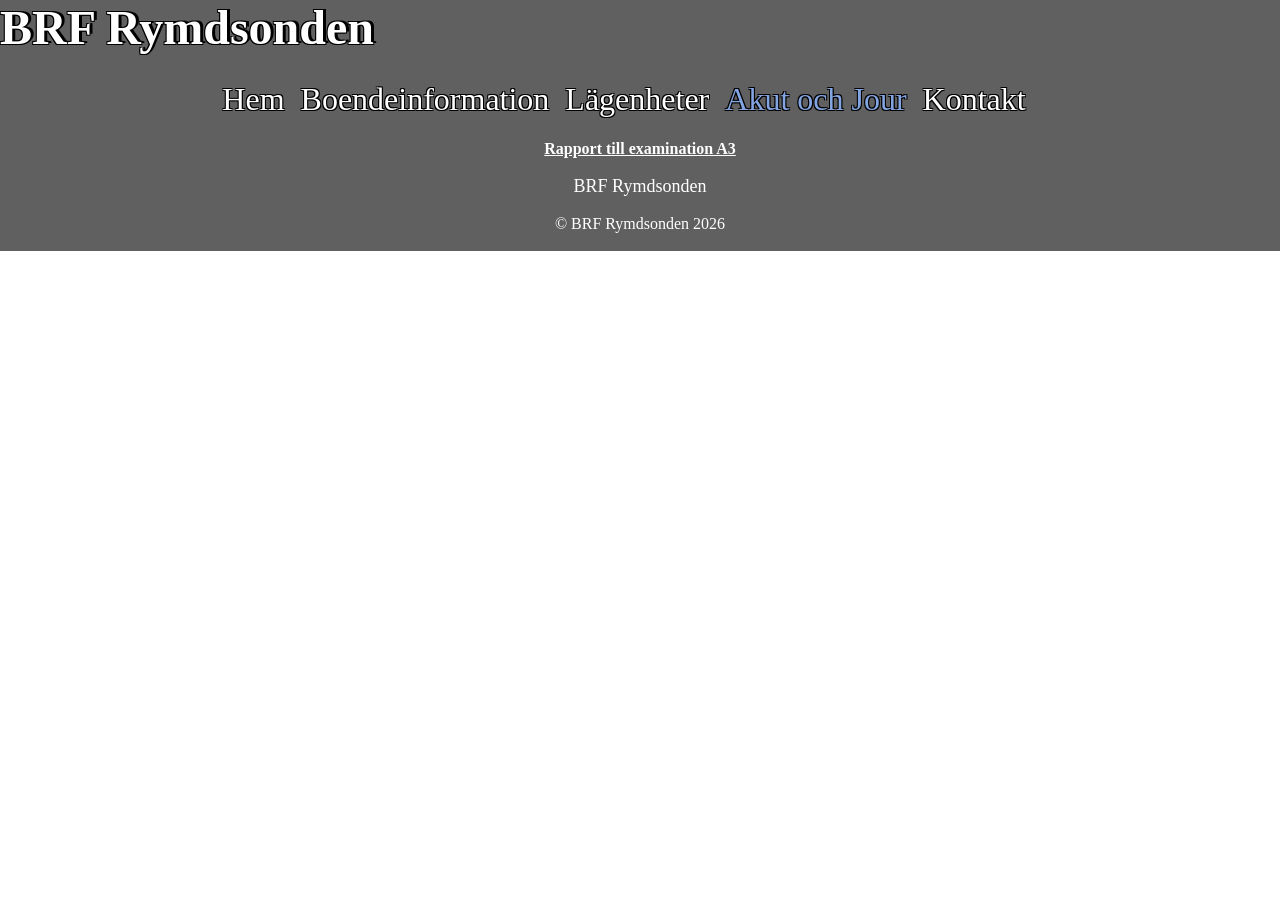
==== akut-och-jour.html @ 80dd20b7 "Added footer" ====
<!DOCTYPE html>
<html lang="sv">

<head>
  <meta charset="UTF-8" />
  <meta name="viewport" content="width=device-width, initial-scale=1.0" />
  <link rel="stylesheet" href="styles.css">
  <title>BRF Rymdsonden</title>
</head>

<body>
  <header>
    <h1 class="title">BRF Rymdsonden</h1>
    <nav>
      <ul class="menu">
        <li><a href="index.html">Hem</a></li>
        <li><a href="boende.html">Boendeinformation</a></li>
        <li><a href="lagenheter.html">Lägenheter</a></li>
        <li><a class="active" href="akut-och-jour.html">Akut och Jour</a></li>
        <li><a href="kontakt.html">Kontakt</a></li>
      </ul>
    </nav>
  </header>

  <!--The main content begins here-->
  <main>


  </main>

  <footer>
     <section class="footerbrf">
      <a id="rapport" href="rapport.html">Rapport till examination A3</a>
      <p id="footerTitel">BRF Rymdsonden</p>
      <div class="footertext">
        <p>&copy; BRF Rymdsonden 2026</p>
      </div>
    </section>
  </footer>

</body>

</html>
---- styles.css ----
body {
    margin: 0;
}

/* Header and navigation styles */
header {
    background-color: rgba(97, 96, 96);
}

nav {
    align-items: center;
    background-color: rgba(97, 96, 96);
    height: auto;
    text-shadow: -1px -1px 0 #000000, 1px -1px 0 #000000, -1px 1px 0 #000000, 1px 1px 0 #000000;
    padding-bottom: 1%;
}

nav a:hover {
    color: rgb(197, 195, 195);
    text-decoration: underline;
}

nav a.active {
    color: rgb(131, 165, 226);
}

.title {
    margin: 0;
    justify-self: center;
    overflow: hidden;
    white-space: nowrap;
    text-overflow: ellipsis;
    color: white;
    background-color: rgba(97, 96, 96);
    margin-bottom: 2%;
}

h1 {
    color: white;
    text-shadow: -1px -1px 0 #000, 3px -1px 0 #000, -1px 1px 0 #000, 1px 1px 0 #000;
    font-family: Cambria, Cochin, Georgia, Times, 'Times New Roman', serif;
    font-size: xxx-large;
    margin-top: auto;
}

.menu {
    display: flex;
    gap: 1rem;
    margin: 0;
    padding: 0 2rem 0 0;
    list-style: none;
    justify-content: center;
}


.menu a {
    color: white;
    text-decoration: none;
    font-family: Cambria, Cochin, Georgia, Times, 'Times New Roman', serif;
    font-size: xx-large;
    white-space: nowrap;
}

/* Main content styles */
main {
    align-content: center;
}

.mainBild {
    height: 100%;
    width: 100%;
    display: block;
}


/* Footer styles */

footer {
    text-align: center;
    font-family: Cambria, Cochin, Georgia, Times, 'Times New Roman', serif;
    margin-top: 0;
}

#footerTitel {
    text-align: center;
    font-size: large;
}

.footerbrf {
    background-color: rgb(97, 96, 96);
    color: white;
    padding-top: 10px;
    padding-bottom: 2px;
}

#rapport {
    color: rgb(255, 255, 255);
    font-weight: bold;
}

#rapport:hover {
    color: rgb(39, 4, 238);
}
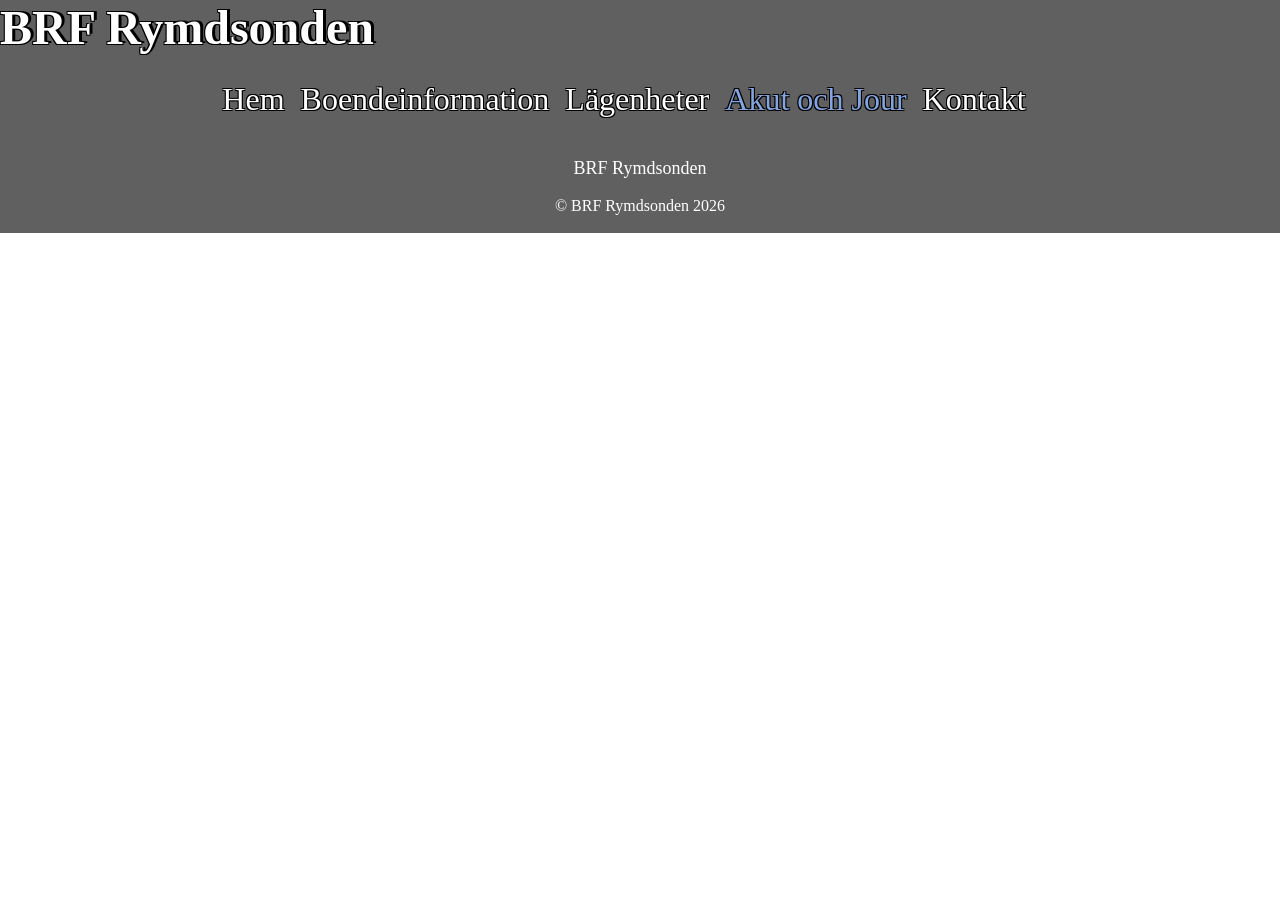
==== commit a7a1c013: "Edited report link to only show in index and added title with animation" ====
--- a/akut-och-jour.html
+++ b/akut-och-jour.html
@@ -30,7 +30,6 @@
 
   <footer>
      <section class="footerbrf">
-      <a id="rapport" href="rapport.html">Rapport till examination A3</a>
       <p id="footerTitel">BRF Rymdsonden</p>
       <div class="footertext">
         <p>&copy; BRF Rymdsonden 2026</p>
--- a/styles.css
+++ b/styles.css
@@ -70,6 +70,30 @@
     height: 100%;
     width: 100%;
     display: block;
+    position: relative;
+}
+
+@keyframes fadeInLeft {
+    from {
+        opacity: 0;
+        transform: translate(-80%, -50%);
+    }
+
+    to {
+        opacity: 1;
+        transform: translateX(-50%, -50%);
+    }
+}
+
+#mainText {
+    position: absolute;
+    top: 40%;
+    left: 50%;
+    transform: translate(-50%, -50%);
+    color: white;
+    font-size: 50px;
+    text-shadow: -1px -1px 0 #000, 3px -1px 0 #000, -1px 1px 0 #000, 1px 1px 0 #000;
+    animation: fadeInLeft 4s ease-out;
 }
 
 
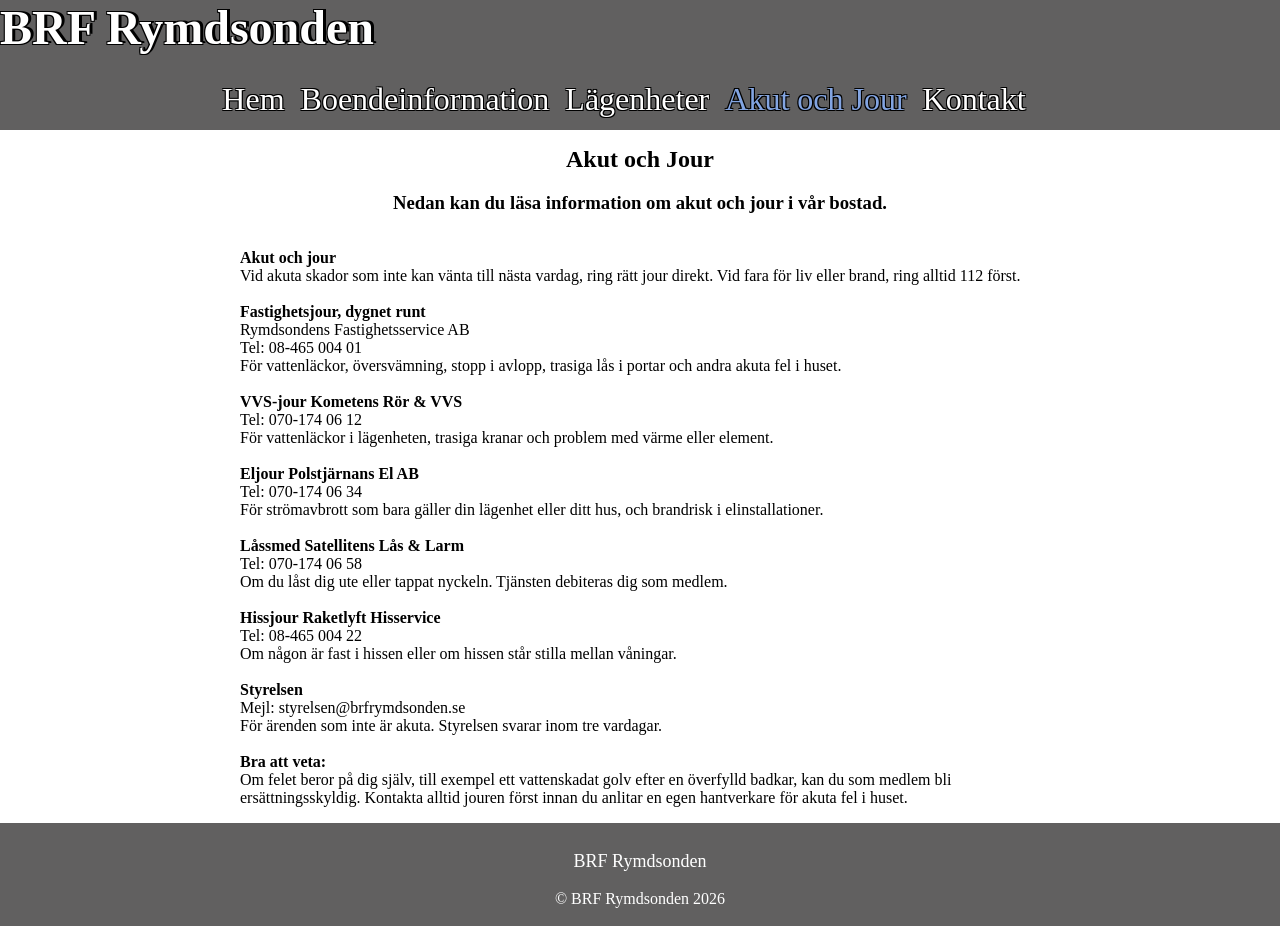
==== commit 485b6ce9: "Added content to akut-och-jour" ====
--- a/akut-och-jour.html
+++ b/akut-och-jour.html
@@ -5,7 +5,7 @@
   <meta charset="UTF-8" />
   <meta name="viewport" content="width=device-width, initial-scale=1.0" />
   <link rel="stylesheet" href="styles.css">
-  <title>BRF Rymdsonden</title>
+  <title>Akut och Jour</title>
 </head>
 
 <body>
@@ -24,12 +24,67 @@
 
   <!--The main content begins here-->
   <main>
-
-
+    <h2>Akut och Jour</h2>
+    <h3>Nedan kan du läsa information om akut och jour i vår bostad.</h3>
+    <p id="mainAkut">
+      <b>Akut och jour</b>
+      <br>
+      Vid akuta skador som inte kan vänta till nästa vardag, ring rätt jour direkt. Vid fara för liv eller brand, ring alltid 112 först.
+      <br>
+      <br>
+      <b>Fastighetsjour, dygnet runt</b>
+      <br>
+      Rymdsondens Fastighetsservice AB
+      <br>
+      Tel: 08-465 004 01
+      <br>
+      För vattenläckor, översvämning, stopp i avlopp, trasiga lås i portar och andra akuta fel i huset.
+      <br>
+      <br>
+      <b>VVS-jour Kometens Rör & VVS</b>
+      <br>
+      Tel: 070-174 06 12
+      <br>
+      För vattenläckor i lägenheten, trasiga kranar och problem med värme eller element.
+      <br>
+      <br>
+      <b>Eljour Polstjärnans El AB</b>
+      <br>
+      Tel: 070-174 06 34
+      <br>
+      För strömavbrott som bara gäller din lägenhet eller ditt hus, och brandrisk i elinstallationer.
+      <br>
+      <br>
+      <b>Låssmed Satellitens Lås & Larm</b>
+      <br>
+      Tel: 070-174 06 58
+      <br>
+      Om du låst dig ute eller tappat nyckeln. Tjänsten debiteras dig som medlem.
+      <br>
+      <br>
+      <b>Hissjour Raketlyft Hisservice</b>
+      <br>
+      Tel: 08-465 004 22
+      <br>
+      Om någon är fast i hissen eller om hissen står stilla mellan våningar.
+      <br>
+      <br>
+      <b>Styrelsen</b>
+      <br>
+      Mejl: styrelsen@brfrymdsonden.se
+      <br>
+      För ärenden som inte är akuta. Styrelsen svarar inom tre vardagar.
+      <br>
+      <br>
+      <b>Bra att veta:</b>
+      <br>
+      Om felet beror på dig själv, till exempel ett vattenskadat golv efter en överfylld badkar, kan du som medlem bli ersättningsskyldig.
+      Kontakta alltid jouren först innan du anlitar en egen hantverkare för akuta fel i huset.
+    </p>
   </main>
 
   <footer>
-     <section class="footerbrf">
+    <section class="footerbrf">
       <p id="footerTitel">BRF Rymdsonden</p>
       <div class="footertext">
         <p>&copy; BRF Rymdsonden 2026</p>
--- a/styles.css
+++ b/styles.css
@@ -43,7 +43,13 @@
     margin-top: auto;
 }
 
-.menu {
+h2 {
+    margin-top: 1rem;
+    margin-bottom: 0;
+}
+
+.menu,
+.subMenu {
     display: flex;
     gap: 1rem;
     margin: 0;
@@ -61,41 +67,100 @@
     white-space: nowrap;
 }
 
+.subMenu a {
+    color: white;
+    text-decoration: none;
+    font-family: Cambria, Cochin, Georgia, Times, 'Times New Roman', serif;
+    font-size: medium;
+    white-space: nowrap;
+}
+
 /* Main content styles */
 main {
-    align-content: center;
+    text-align: center;
+    display: grid;
+}
+
+main.hero>* {
+    grid-area: 1 / 1;
 }
 
 .mainBild {
-    height: 100%;
     width: 100%;
     display: block;
-    position: relative;
 }
 
 @keyframes fadeInLeft {
     from {
         opacity: 0;
-        transform: translate(-80%, -50%);
+        transform: translateX(-2rem);
     }
 
     to {
         opacity: 1;
-        transform: translateX(-50%, -50%);
+        transform: translateX(0);
     }
 }
 
-#mainText {
-    position: absolute;
-    top: 40%;
-    left: 50%;
-    transform: translate(-50%, -50%);
+#mainTitel {
     color: white;
-    font-size: 50px;
+    font-size: 40px;
     text-shadow: -1px -1px 0 #000, 3px -1px 0 #000, -1px 1px 0 #000, 1px 1px 0 #000;
-    animation: fadeInLeft 4s ease-out;
+    animation: fadeInLeft 2s ease-out;
+    place-self: start middle;
+    margin-top: 3rem;
 }
 
+#mainText {
+    color: white;
+    font-size: 30px;
+    text-shadow: -1px -1px 0 #000, 3px -1px 0 #000, -1px 1px 0 #000, 1px 1px 0 #000;
+    place-self: center center;
+    margin-bottom: 3rem;
+}
+
+#mainText a {
+    color: rgb(147, 207, 241);
+}
+
+#mainNyinflyttad {
+    text-align: left;
+    max-width: 800px;
+    justify-self: center;
+}
+
+#mainNyinflyttad p {
+    margin-left: 2rem;
+}
+
+#mainTrivselregler,
+#mainStadgar,
+#mainGemen, #mainAkut {
+    max-width: 800px;
+    justify-self: center;
+    text-align: left;
+}
+
+#portBild {
+    max-width: 800px;
+    justify-self: center;
+    margin-top: 2rem;
+    margin-bottom: 2rem;
+    border-radius: 15%;
+}
+
+.apartments {
+    max-width: 800px;
+    justify-self: center;
+    margin-top: 0;
+    margin-bottom: 2rem;
+    border-radius: 15%;
+}
+
+.apartments:hover {
+    transform: scale(1.10);
+    transition: transform 0.3s ease-in-out;
+}
 
 /* Footer styles */
 
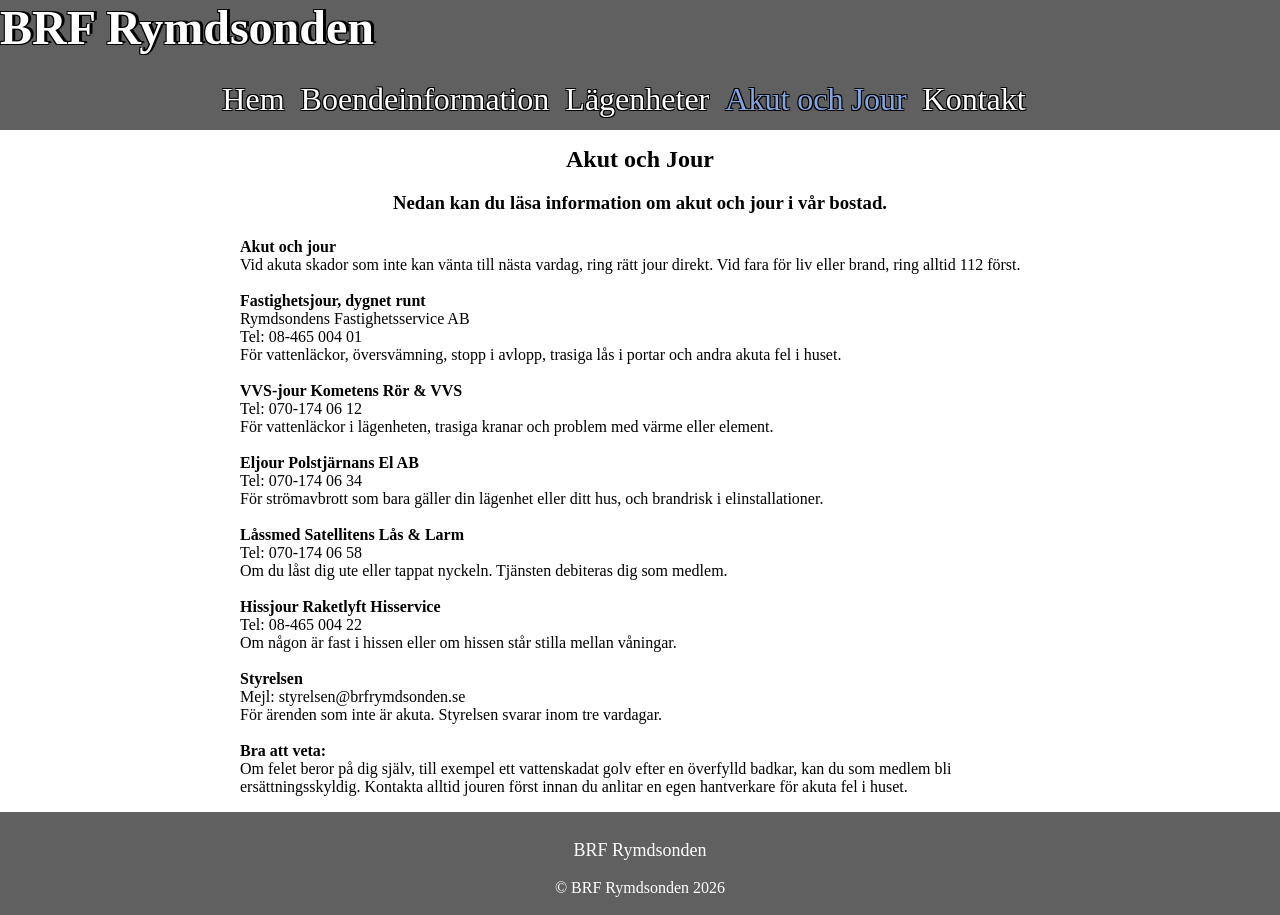
==== commit 6ca74f8e: "Added fixes to all sites" ====
--- a/akut-och-jour.html
+++ b/akut-och-jour.html
@@ -2,8 +2,8 @@
 <html lang="sv">
 
 <head>
-  <meta charset="UTF-8" />
-  <meta name="viewport" content="width=device-width, initial-scale=1.0" />
+  <meta charset="UTF-8">
+  <meta name="viewport" content="width=device-width, initial-scale=1.0">
   <link rel="stylesheet" href="styles.css">
   <title>Akut och Jour</title>
 </head>
@@ -84,12 +84,12 @@
   </main>
 
   <footer>
-    <section class="footerbrf">
+    <div class="footerbrf">
       <p id="footerTitel">BRF Rymdsonden</p>
       <div class="footertext">
         <p>&copy; BRF Rymdsonden 2026</p>
       </div>
-    </section>
+    </div>
   </footer>
 
 </body>
--- a/styles.css
+++ b/styles.css
@@ -46,6 +46,10 @@
 h2 {
     margin-top: 1rem;
     margin-bottom: 0;
+}
+
+h3 {
+    margin-bottom: 0.5rem;
 }
 
 .menu,
@@ -135,7 +139,8 @@
 
 #mainTrivselregler,
 #mainStadgar,
-#mainGemen, #mainAkut {
+#mainGemen,
+#mainAkut {
     max-width: 800px;
     justify-self: center;
     text-align: left;
@@ -162,6 +167,48 @@
     transition: transform 0.3s ease-in-out;
 }
 
+form {
+    display: flex;
+    max-width: 500px;
+    flex-direction: column;
+    margin: 0 auto;
+    text-align: left;
+    margin-bottom: 2rem;
+}
+
+form textarea {
+    resize: vertical;
+    min-height: 100px;
+    max-height: 300px;
+}
+
+#mainKontakt {
+    display: grid;
+    grid-template-columns: 1fr 1fr 1fr;
+}
+
+#kontaktForm {
+    grid-column: 1;
+    justify-self: end;
+}
+
+#kontaktAdress {
+    grid-column: 2;
+    justify-self: center;
+    align-content: top;
+}
+
+#karta {
+    grid-column: 3;
+    justify-self: start;
+}
+
+#kartBild {
+    max-width: 400px;
+    margin-bottom: 2rem;
+    border-radius: 15%;
+}
+
 /* Footer styles */
 
 footer {
